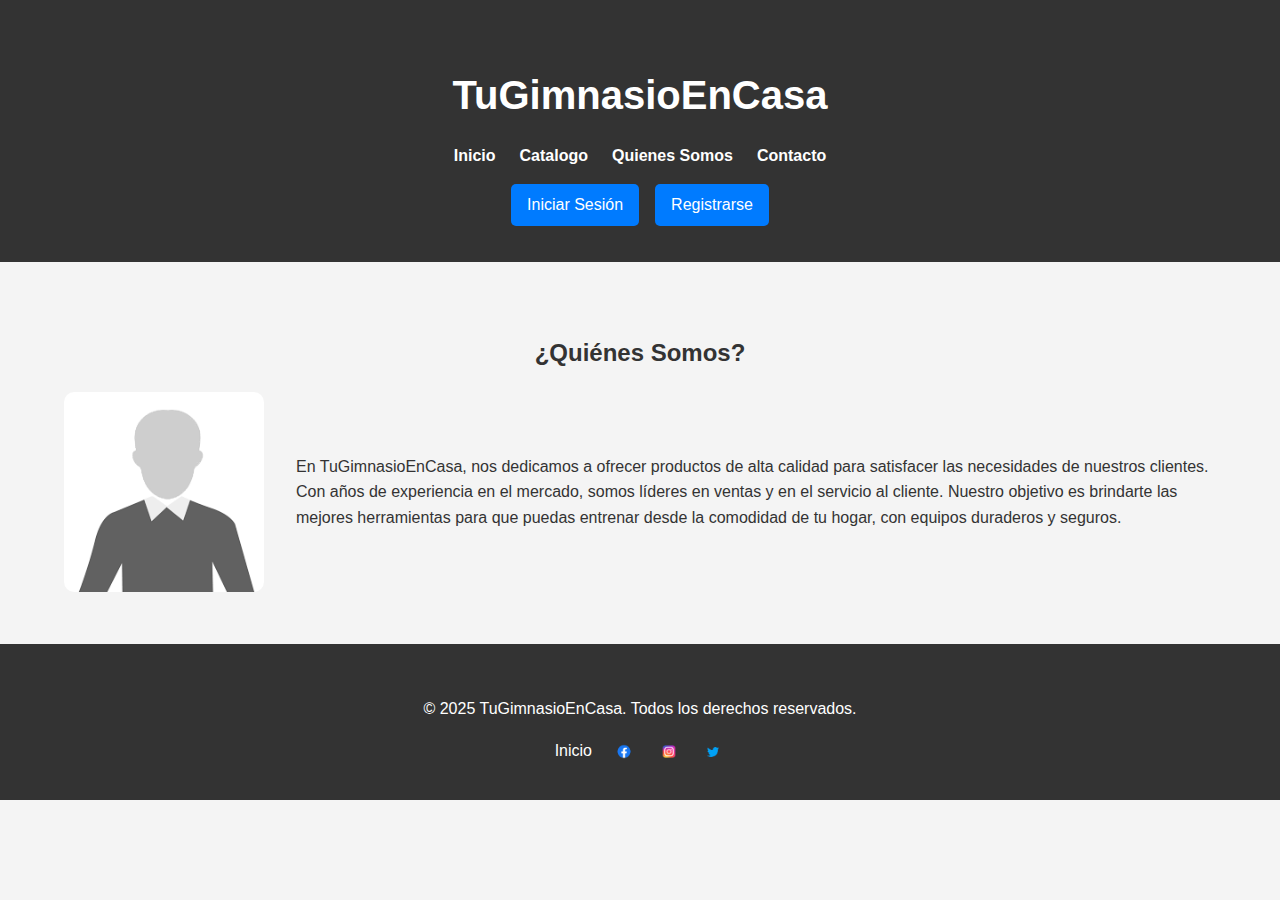
==== html/aboutUs.html @ c64700db "nuevos archivos actualizados" ====
<!DOCTYPE html>
<html lang="es">
<head>
  <meta charset="UTF-8">
  <meta name="viewport" content="width=device-width, initial-scale=1.0">
  <title>Quiénes Somos - TuGimnasioEnCasa</title>
  <link rel="stylesheet" href="/css/style2.css">
</head>
<body>
   <!-- Barra de Navegación -->
   <header class="navbar">
    <div class="container">
      <h1 class="logo">TuGimnasioEnCasa</h1>
      <nav>
        <ul class="nav-links">
          <li><a href="/index.html">Inicio</a></li>
          <li><a href="/html/catalogo.html">Catalogo</a></li>
          <li><a href="/html/aboutUs.html">Quienes Somos</a></li>
          <li><a href="/html/contacto.html">Contacto</a></li>
        </ul>
      </nav>
      <div class="buttons1">
        <a href="/html/login.html" class="btn">Iniciar Sesión</a>
        <a href="/html/register.html" class="btn">Registrarse</a>
      </div>
    </div>
  </header>

  <!-- Sección Quiénes Somos -->
  <section id="" class="about-us">
    <div class="container">
      <h2>¿Quiénes Somos?</h2>
      <div class="about-content">
        <img src="/img/usuario.png" alt="Imagen de la empresa">
        <p>
          En TuGimnasioEnCasa, nos dedicamos a ofrecer productos de alta calidad para satisfacer las necesidades de nuestros clientes. 
          Con años de experiencia en el mercado, somos líderes en ventas y en el servicio al cliente. Nuestro objetivo es brindarte 
          las mejores herramientas para que puedas entrenar desde la comodidad de tu hogar, con equipos duraderos y seguros.
        </p>
      </div>
    </div>
  </section>

  <!-- Pie de Página -->
  <footer class="footer">
    <div class="container">
      <p>&copy; 2025 TuGimnasioEnCasa. Todos los derechos reservados.</p>
      <div class="footer-links">
        <a href="/html/index.html">Inicio</a>
        <a href="#"><img src="/img/Facebook.png" alt="Facebook"></a>
        <a href="#"><img src="/img/insta.png" alt="Instagram"></a>
        <a href="#"><img src="/img/twitter.webp" alt="Twitter"></a>
      </div>
    </div>
  </footer>
</body>
</html>
---- css/style2.css ----
/* Estilos Generales */
body {
    font-family: Arial, sans-serif;
    margin: 0;
    padding: 0;
    line-height: 1.6;
    background-color: #f4f4f4;
    color: #333;
  }
  
  .container {
    width: 90%;
    max-width: 1200px;
    margin: 0 auto;
    padding: 20px;
  }
  
/* Barra de Navegación */
.navbar {
    background: #333;
    color: #fff;
    padding: 1rem 0;
  }
  
  .navbar .container {
    display: flex;
    flex-direction: column;
    align-items: center;
  }
  
  
  .navbar .logo {
    font-size: 2.5rem;
    margin-bottom: 1rem; 
  }
  
  /* Nav-links y buttons1 debajo del logo */
  .nav-links {
    list-style: none;
    display: flex;
    gap: 1.5rem;
    margin: 0;
    padding: 0;
    margin-bottom: 1rem;
  }
  
  .nav-links a {
    color: #fff;
    text-decoration: none;
    font-weight: bold;
  }
  
  .nav-links a:hover {
    color: #007BFF;
  }
  
  .buttons1 {
    display: flex;
    gap: 1rem;
  }
  
  .buttons1 .btn {
    background: #007BFF;
    color: #fff;
    padding: 0.5rem 1rem;
    text-decoration: none;
    border-radius: 5px;
  }
  
  .buttons1 .btn:hover {
    background: #0056b3;
  }
  
  /* Banner */
  .banner {
    background-color: #007BFF;
    color: #fff;
    text-align: center;
    padding: 5rem 0;
  }
  
  .banner-text h2 {
    font-size: 2.5rem;
    margin: 0;
  }
  
  .banner-text p {
    font-size: 1.2rem;
    margin: 1rem 0 0;
  }
  
  /* Sección Quienes Somos */
  .about-us {
    padding: 2rem 0;
    text-align: center;
  }
  
  .about-content {
    display: flex;
    align-items: center;
    justify-content: center;
    gap: 2rem;
  }
  
  .about-content img {
    width: 200px;
    border-radius: 10px;
  }
  
  .about-content p {
    flex: 1;
    text-align: left;
  }
  
  /* Sección de Productos */
  .productos {
    padding: 2rem 0;
    text-align: center;
  }
  
  .productos-grid {
    display: flex;
    gap: 2rem;
    justify-content: center;
    flex-wrap: wrap;
  }
  
  .producto {
    background: #fff;
    padding: 1rem;
    border-radius: 10px;
    text-align: center;
    width: 30%;
    box-shadow: 0 4px 8px rgba(0, 0, 0, 0.1);
  }
  
  .producto img {
    max-width: 100%;
    border-radius: 10px;
  }
  
  .producto h3 {
    margin: 1rem 0;
  }
  
  .producto .btn {
    background: #28a745;
    color: #fff;
    padding: 0.5rem 1rem;
    text-decoration: none;
    border-radius: 5px;
  }
  
  .producto .btn:hover {
    background: #218838;
  }
  
  /* Sección de Información Extra */
  .info-extra {
    padding: 2rem 0;
    text-align: center;
    background: #a7a7a7;
    color: #fff;
  }
  
  /* Formularios */
  .login-form, .register-form, .formulario-pago {
    max-width: 500px;
    margin: 2rem auto;
    padding: 2rem;
    background: #fff;
    border-radius: 10px;
    box-shadow: 0 4px 8px rgba(0, 0, 0, 0.1);
  }
  
  .login-form h2, .register-form h2, .formulario-pago h2 {
    text-align: center;
    margin-bottom: 1.5rem;
  }
  
  .login-form label, .register-form label, .formulario-pago label {
    display: block;
    margin-bottom: 0.5rem;
  }
  
  .login-form input, .register-form input, .formulario-pago input {
    width: 100%;
    padding: 0.5rem;
    margin-bottom: 1rem;
    border: 1px solid #ccc;
    border-radius: 5px;
  }
  
  .login-form button, .register-form button, .formulario-pago button {
    width: 100%;
    padding: 0.75rem;
    background: #007BFF;
    color: #fff;
    border: none;
    border-radius: 5px;
    cursor: pointer;
  }
  
  .login-form button:hover, .register-form button:hover, .formulario-pago button:hover {
    background: #0056b3;
  }
  
  /* Página de Catálogo */
  .catalogo {
    padding: 2rem 0;
  }
  
  .catalogo .productos-grid {
    justify-content: space-around;
  }
  
  /* Página de Producto */
  .producto-detalle {
    padding: 2rem 0;
  }
  
  .producto-columnas {
    display: flex;
    gap: 2rem;
  }
  
  .columna-izquierda, .columna-derecha {
    flex: 1;
  }
  
  .columna-izquierda img {
    max-width: 100%;
    border-radius: 10px;
  }
  
  .columna-derecha p {
    margin: 1rem 0;
  }
  
  /* Página de Pago */
  .pago {
    padding: 2rem 0;
  }
  
  .pago table {
    width: 100%;
    border-collapse: collapse;
    margin-bottom: 2rem;
  }
  
  .pago table th, .pago table td {
    padding: 0.75rem;
    border: 1px solid #ccc;
    text-align: center;
  }
  
  .pago table th {
    background: #007BFF;
    color: #fff;
  }
  
  .metodos-pago {
    margin-bottom: 1.5rem;
  }
  
  .metodos-pago label {
    margin-right: 1rem;
  }
  
  /* Pie de Página */
  .footer {
    background: #333;
    color: #fff;
    text-align: center;
    padding: 1rem 0;
  }
  
  .footer-links {
    margin-top: 1rem;
  }
  
  .footer-links a {
    margin: 0 0.5rem;
    color: #fff;
    text-decoration: none;
  }
  
  .footer-links img {
    width: 24px;
    vertical-align: middle;
  }


  /* Estilos para la sección de Contacto */
.contacto {
  padding: 4rem 0;
  background-color: #f9f9f9;
  text-align: center;
}

.contacto h2 {
  font-size: 2.5rem;
  margin-bottom: 1rem;
  color: #333;
}

.contacto p {
  font-size: 1.2rem;
  color: #666;
  margin-bottom: 2rem;
}

.contacto-contenido {
  display: flex;
  justify-content: space-between;
  gap: 2rem;
  max-width: 1200px;
  margin: 0 auto;
  padding: 0 20px;
}

/* Estilos para el formulario de contacto */
.formulario-contacto {
  flex: 1;
  background: #fff;
  padding: 2rem;
  border-radius: 10px;
  box-shadow: 0 4px 8px rgba(0, 0, 0, 0.1);
  text-align: left;
}

.formulario-contacto .form-group {
  margin-bottom: 1.5rem;
}

.formulario-contacto label {
  display: block;
  font-weight: bold;
  margin-bottom: 0.5rem;
  color: #333;
}

.formulario-contacto input,
.formulario-contacto textarea {
  width: 100%;
  padding: 0.75rem;
  border: 1px solid #ccc;
  border-radius: 5px;
  font-size: 1rem;
  color: #333;
}

.formulario-contacto input:focus,
.formulario-contacto textarea:focus {
  border-color: #007BFF;
  outline: none;
  box-shadow: 0 0 5px rgba(0, 123, 255, 0.5);
}

.formulario-contacto textarea {
  resize: vertical;
  min-height: 150px;
}

.formulario-contacto button {
  width: 100%;
  padding: 0.75rem;
  background: #007BFF;
  color: #fff;
  border: none;
  border-radius: 5px;
  font-size: 1rem;
  cursor: pointer;
}

.formulario-contacto button:hover {
  background: #0056b3;
}

/* Estilos para la información de contacto */
.info-contacto {
  flex: 1;
  background: #fff;
  padding: 2rem;
  border-radius: 10px;
  box-shadow: 0 4px 8px rgba(0, 0, 0, 0.1);
  text-align: left;
}

.info-contacto h3 {
  font-size: 1.8rem;
  margin-bottom: 1.5rem;
  color: #333;
}

.info-contacto p {
  font-size: 1rem;
  color: #666;
  margin-bottom: 1rem;
}

.info-contacto p strong {
  color: #333;
}

/* Media Queries */
/* index */
@media (max-width: 768px) {
  .navbar .container {
    flex-direction: column;
    align-items: center;
  }

  .nav-links {
    flex-direction: column;
    gap: 0.5rem;
    align-items: center;
  }

  .buttons1 {
    flex-direction: column;
    gap: 0.5rem;
  }

  .productos-grid {
    flex-direction: column;
    align-items: center;
  }

  .producto {
    width: 80%;
  }

  .about-content {
    flex-direction: column;
    text-align: center;
  }

  .about-content img {
    margin-bottom: 1rem;
  }
}

/* About us */
@media (max-width: 768px) {
  .navbar .container {
    flex-direction: column;
    align-items: center;
  }

  .nav-links {
    flex-direction: column;
    gap: 0.5rem;
    align-items: center;
  }

  .buttons1 {
    flex-direction: column;
    gap: 0.5rem;
  }

  .about-content {
    flex-direction: column;
    text-align: center;
  }

  .about-content img {
    margin-bottom: 1rem;
  }
}

/*  Catalogo */
@media (max-width: 768px) {
  .navbar .container {
    flex-direction: column;
    align-items: center;
  }

  .nav-links {
    flex-direction: column;
    gap: 0.5rem;
    align-items: center;
  }

  .productos-grid {
    flex-direction: column;
    align-items: center;
  }

  .producto {
    width: 80%;
  }
}

/* Contacto */
@media (max-width: 768px) {
  .navbar .container {
    flex-direction: column;
    align-items: center;
  }

  .nav-links {
    flex-direction: column;
    gap: 0.5rem;
    align-items: center;
  }

  .buttons1 {
    flex-direction: column;
    gap: 0.5rem;
  }

  .contacto-contenido {
    flex-direction: column;
  }

  .formulario-contacto,
  .info-contacto {
    width: 100%;
    margin-bottom: 2rem;
  }
}

/* Login */
@media (max-width: 768px) {
  .navbar .container {
    flex-direction: column;
    align-items: center;
  }

  .nav-links {
    flex-direction: column;
    gap: 0.5rem;
    align-items: center;
  }

  .login-form {
    padding: 1rem;
  }

  .login-form input,
  .login-form button {
    width: 100%;
  }
}

/* Pago */
@media (max-width: 768px) {
  .navbar .container {
    flex-direction: column;
    align-items: center;
  }

  .nav-links {
    flex-direction: column;
    gap: 0.5rem;
    align-items: center;
  }

  .pago table {
    font-size: 0.9rem;
  }

  .metodos-pago {
    flex-direction: column;
    gap: 0.5rem;
  }

  .formulario-pago input,
  .formulario-pago button {
    width: 100%;
  }
}

/* Producto 1 */
@media (max-width: 768px) {
  .navbar .container {
    flex-direction: column;
    align-items: center;
  }

  .nav-links {
    flex-direction: column;
    gap: 0.5rem;
    align-items: center;
  }

  .producto-columnas {
    flex-direction: column;
  }

  .columna-izquierda,
  .columna-derecha {
    width: 100%;
    text-align: center;
  }

  .columna-izquierda img {
    margin-bottom: 1rem;
  }
}
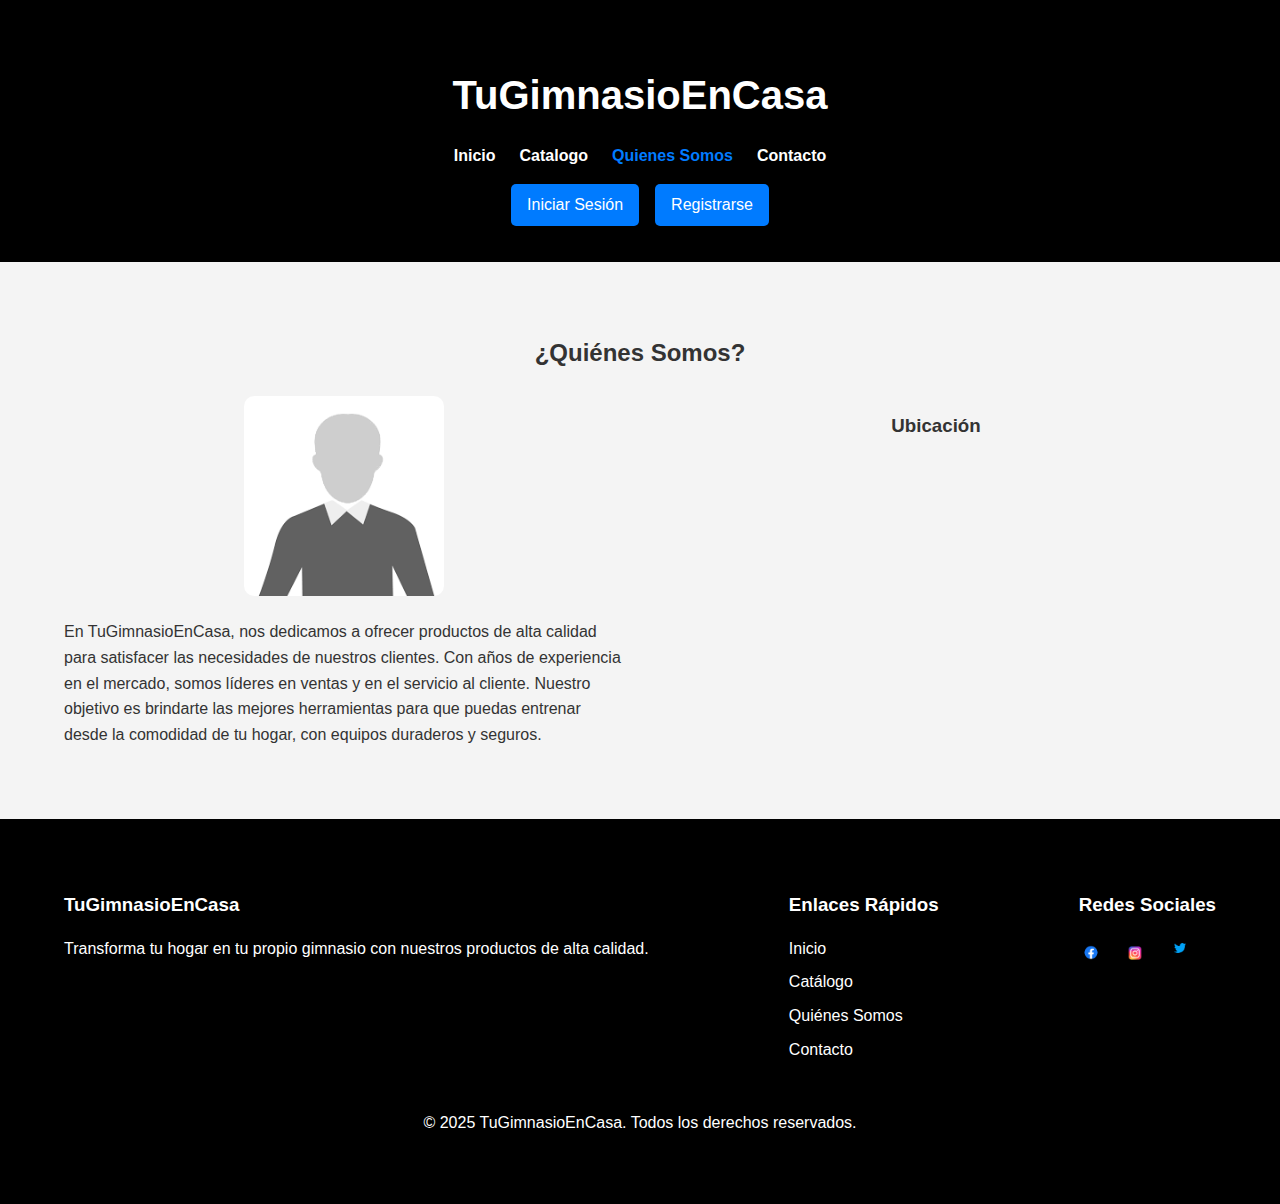
==== commit c6b332f0: "Cambio visual" ====
--- a/html/aboutUs.html
+++ b/html/aboutUs.html
@@ -15,7 +15,7 @@
         <ul class="nav-links">
           <li><a href="/index.html">Inicio</a></li>
           <li><a href="/html/catalogo.html">Catalogo</a></li>
-          <li><a href="/html/aboutUs.html">Quienes Somos</a></li>
+          <li><a href="/html/aboutUs.html" class="active">Quienes Somos</a></li>
           <li><a href="/html/contacto.html">Contacto</a></li>
         </ul>
       </nav>
@@ -26,17 +26,31 @@
     </div>
   </header>
 
-  <!-- Sección Quiénes Somos -->
-  <section id="" class="about-us">
+
+  <section class="about-us">
     <div class="container">
       <h2>¿Quiénes Somos?</h2>
       <div class="about-content">
-        <img src="/img/usuario.png" alt="Imagen de la empresa">
-        <p>
-          En TuGimnasioEnCasa, nos dedicamos a ofrecer productos de alta calidad para satisfacer las necesidades de nuestros clientes. 
-          Con años de experiencia en el mercado, somos líderes en ventas y en el servicio al cliente. Nuestro objetivo es brindarte 
-          las mejores herramientas para que puedas entrenar desde la comodidad de tu hogar, con equipos duraderos y seguros.
-        </p>
+        <div class="about-info">
+          <img src="/img/usuario.png" alt="Imagen de la empresa">
+          <p>
+            En TuGimnasioEnCasa, nos dedicamos a ofrecer productos de alta calidad para satisfacer las necesidades de nuestros clientes. 
+            Con años de experiencia en el mercado, somos líderes en ventas y en el servicio al cliente. Nuestro objetivo es brindarte 
+            las mejores herramientas para que puedas entrenar desde la comodidad de tu hogar, con equipos duraderos y seguros.
+          </p>
+        </div>
+
+        <div class="about-mapa">
+          <h3>Ubicación</h3>
+          <iframe
+            src="https://www.google.com/maps/embed?pb=!1m18!1m12!1m3!1d3080.269722386753!2d-0.376322684633887!3d39.46947697950038!2m3!1f0!2f0!3f0!3m2!1i1024!2i768!4f13.1!3m3!1m2!1s0xd604f4cf0efb06f%3A0xbcd2a3e5d0e2f3e5!2sValencia%2C%20Espa%C3%B1a!5e0!3m2!1ses!2sus!4v1699470000000!5m2!1ses!2sus"
+            width="100%"
+            height="300"
+            style="border:0;"
+            allowfullscreen=""
+            loading="lazy">
+          </iframe>
+        </div>
       </div>
     </div>
   </section>
@@ -44,13 +58,30 @@
   <!-- Pie de Página -->
   <footer class="footer">
     <div class="container">
-      <p>&copy; 2025 TuGimnasioEnCasa. Todos los derechos reservados.</p>
-      <div class="footer-links">
-        <a href="/html/index.html">Inicio</a>
-        <a href="#"><img src="/img/Facebook.png" alt="Facebook"></a>
-        <a href="#"><img src="/img/insta.png" alt="Instagram"></a>
-        <a href="#"><img src="/img/twitter.webp" alt="Twitter"></a>
+      <div class="footer-content">
+        <div class="footer-section">
+          <h3>TuGimnasioEnCasa</h3>
+          <p>Transforma tu hogar en tu propio gimnasio con nuestros productos de alta calidad.</p>
+        </div>
+        <div class="footer-section">
+          <h3>Enlaces Rápidos</h3>
+          <ul>
+            <li><a href="/index.html">Inicio</a></li>
+            <li><a href="/html/catalogo.html">Catálogo</a></li>
+            <li><a href="/html/aboutUs.html">Quiénes Somos</a></li>
+            <li><a href="/html/contacto.html">Contacto</a></li>
+          </ul>
+        </div>
+        <div class="footer-section">
+          <h3>Redes Sociales</h3>
+          <div class="social-links">
+            <a href="#"><img src="/img/Facebook.png" alt="Facebook"></a>
+            <a href="#"><img src="/img/insta.png" alt="Instagram"></a>
+            <a href="#"><img src="/img/twitter.webp" alt="Twitter"></a>
+          </div>
+        </div>
       </div>
+      <p class="footer-bottom">&copy; 2025 TuGimnasioEnCasa. Todos los derechos reservados.</p>
     </div>
   </footer>
 </body>
--- a/css/style2.css
+++ b/css/style2.css
@@ -17,7 +17,7 @@
   
 /* Barra de Navegación */
 .navbar {
-    background: #333;
+    background: #000000;
     color: #fff;
     padding: 1rem 0;
   }
@@ -53,6 +53,10 @@
   .nav-links a:hover {
     color: #007BFF;
   }
+
+  .nav-links a.active {
+    color: #007BFF; /* Color azul para el enlace activo */
+  }
   
   .buttons1 {
     display: flex;
@@ -73,10 +77,16 @@
   
   /* Banner */
   .banner {
-    background-color: #007BFF;
-    color: #fff;
-    text-align: center;
-    padding: 5rem 0;
+    background-image: url("/img/Fondo2.jpg");
+    background-size: 100%;
+    background-repeat: no-repeat;
+    color: #fff;
+    text-align: center;
+    padding: 30rem 0;
+  }
+
+  .banner img{
+    border: #000000 2px solid;
   }
   
   .banner-text h2 {
@@ -88,6 +98,77 @@
     font-size: 1.2rem;
     margin: 1rem 0 0;
   }
+
+  /*Productos de la semana*/
+  .productos-ind {
+    padding: 4rem 0;
+    text-align: center;
+    background-color: #ffffff;
+}
+
+.productos-ind h2 {
+    font-size: 2.5rem;
+    margin-bottom: 2rem;
+    color: #333;
+}
+
+.productos-grid-ind {
+    display: flex;
+    justify-content: center;
+    align-items: center;
+    gap: 4rem;
+    flex-wrap: wrap;
+}
+
+.producto-ind {
+    background: #fff;
+    padding: 1.5rem;
+    border-radius: 10px;
+    text-align: center;
+    width: calc(30% - 2rem);
+    box-shadow: 0 4px 10px rgba(0, 0, 0, 0.1);
+    transition: transform 0.3s ease, box-shadow 0.3s ease;
+    margin: 1rem;
+}
+
+.producto-ind:hover {
+    transform: translateY(-10px);
+    box-shadow: 0 10px 20px rgba(0, 0, 0, 0.2);
+}
+
+.producto-ind img {
+    max-width: 100%;
+    border-radius: 10px;
+    margin-bottom: 1rem;
+}
+
+.producto-ind h3 {
+    font-size: 1.8rem;
+    color: #007BFF;
+    margin-bottom: 0.5rem;
+}
+
+.producto-ind p {
+    font-size: 1rem;
+    color: #666;
+    margin-bottom: 1rem;
+}
+
+.producto-ind .btn {
+    background-color: #007BFF;
+    color: #fff;
+    padding: 0.75rem 1.5rem;
+    text-decoration: none;
+    border-radius: 5px;
+    font-size: 1rem;
+    transition: background-color 0.3s ease;
+    display: inline-block;
+}
+
+.producto-ind .btn-ind:hover {
+    background-color: #0056b3;
+}
+
   
   /* Sección Quienes Somos */
   .about-us {
@@ -112,7 +193,7 @@
     text-align: left;
   }
   
-  /* Sección de Productos */
+  /* Catalogo */
   .productos {
     padding: 2rem 0;
     text-align: center;
@@ -204,15 +285,95 @@
   .login-form button:hover, .register-form button:hover, .formulario-pago button:hover {
     background: #0056b3;
   }
+
+  /* Estilos para la sección about-us dividida */
+.about-content {
+  display: flex;
+  gap: 2rem;
+  justify-content: space-between;
+  align-items: center;
+}
+
+.about-info, .about-mapa {
+  flex: 1;
+}
+
+.about-info img {
+  max-width: 40%;
+  border-radius: 10px;
+}
+
+.about-mapa iframe {
+  width: 100%;
+  height: 300px;
+  border: none;
+  border-radius: 10px;
+}
   
   /* Página de Catálogo */
-  .catalogo {
-    padding: 2rem 0;
-  }
-  
-  .catalogo .productos-grid {
-    justify-content: space-around;
-  }
+  /* Estilos para las categorías */
+.categoria {
+  margin-bottom: 3rem;
+}
+
+.categoria h3 {
+  font-size: 2rem;
+  color: #333;
+  margin-bottom: 1.5rem;
+  border-bottom: 2px solid #007BFF;
+  padding-bottom: 0.5rem;
+}
+
+.productos-grid {
+  display: grid;
+  grid-template-columns: repeat(auto-fit, minmax(250px, 1fr));
+  gap: 2rem;
+}
+
+.producto {
+  background: #fff;
+  padding: 1.5rem;
+  border-radius: 10px;
+  width: 40%;
+  box-shadow: 0 4px 8px rgba(0, 0, 0, 0.1);
+  text-align: center;
+  transition: transform 0.3s ease, box-shadow 0.3s ease;
+}
+
+.producto:hover {
+  transform: translateY(-10px);
+  box-shadow: 0 8px 16px rgba(0, 0, 0, 0.2);
+}
+
+.producto img {
+  max-width: 100%;
+  border-radius: 10px;
+  margin-bottom: 1rem;
+}
+
+.producto h3 {
+  font-size: 1.5rem;
+  margin-bottom: 0.5rem;
+}
+
+.producto p {
+  font-size: 1rem;
+  color: #666;
+  margin-bottom: 1rem;
+}
+
+.producto .btn {
+  background-color: #007BFF;
+  color: #fff;
+  padding: 0.5rem 1rem;
+  text-decoration: none;
+  border-radius: 5px;
+  transition: background-color 0.3s ease;
+}
+
+.producto .btn:hover {
+  background-color: #0056b3;
+}
   
   /* Página de Producto */
   .producto-detalle {
@@ -235,6 +396,20 @@
   
   .columna-derecha p {
     margin: 1rem 0;
+  }
+
+  .columna-derecha .btn {
+    background-color: #007BFF;
+    color: #fff;
+    padding: 0.5rem 1rem;
+    text-decoration: none;
+    border-radius: 5px;
+    transition: background-color 0.3s ease;
+  }
+
+    .columna-izquierda img {
+    max-width: 100%;
+    border-radius: 10px;
   }
   
   /* Página de Pago */
@@ -269,25 +444,48 @@
   
   /* Pie de Página */
   .footer {
-    background: #333;
-    color: #fff;
-    text-align: center;
-    padding: 1rem 0;
-  }
-  
-  .footer-links {
-    margin-top: 1rem;
-  }
-  
-  .footer-links a {
-    margin: 0 0.5rem;
+    background: #000000;
+    color: #fff;
+    padding: 2rem 0;
+  }
+  
+  .footer-content {
+    display: flex;
+    justify-content: space-between;
+    gap: 2rem;
+    margin-bottom: 2rem;
+  }
+  
+  .footer-section h3 {
+    margin-bottom: 1rem;
+  }
+  
+  .footer-section ul {
+    list-style: none;
+    padding: 0;
+  }
+  
+  .footer-section ul li {
+    margin-bottom: 0.5rem;
+  }
+  
+  .footer-section ul li a {
     color: #fff;
     text-decoration: none;
   }
   
-  .footer-links img {
+  .footer-section ul li a:hover {
+    color: #007BFF;
+  }
+  
+  .social-links img {
     width: 24px;
-    vertical-align: middle;
+    margin-right: 1rem;
+  }
+  
+  .footer-bottom {
+    text-align: center;
+    margin-top: 2rem;
   }
 
 
@@ -383,63 +581,92 @@
   background: #fff;
   padding: 2rem;
   border-radius: 10px;
-  box-shadow: 0 4px 8px rgba(0, 0, 0, 0.1);
-  text-align: left;
+  box-shadow: 0 4px 8px rgba(0, 0, 0, 0.2);
+  text-align: center;
+  display: flex;
+  flex-direction: column;
+  align-items: center;
 }
 
 .info-contacto h3 {
-  font-size: 1.8rem;
-  margin-bottom: 1.5rem;
-  color: #333;
+  font-size: 2rem;
+  margin-bottom: 1rem;
+  color: #007BFF;
 }
 
 .info-contacto p {
-  font-size: 1rem;
-  color: #666;
-  margin-bottom: 1rem;
+  font-size: 1.2rem;
+  color: #444;
+  margin-bottom: 0.5rem;
+  text-align: center;
 }
 
 .info-contacto p strong {
-  color: #333;
-}
+  color: #000;
+}
+
+.info-contacto img {
+  width: 100%;
+  max-width: 400px;
+  border-radius: 10px;
+  margin-top: 1rem;
+  box-shadow: 0 4px 6px rgba(0, 0, 0, 0.2);
+}
+
 
 /* Media Queries */
 /* index */
-@media (max-width: 768px) {
-  .navbar .container {
-    flex-direction: column;
-    align-items: center;
-  }
-
-  .nav-links {
-    flex-direction: column;
-    gap: 0.5rem;
-    align-items: center;
-  }
-
-  .buttons1 {
-    flex-direction: column;
-    gap: 0.5rem;
-  }
-
-  .productos-grid {
-    flex-direction: column;
-    align-items: center;
-  }
-
-  .producto {
-    width: 80%;
-  }
-
-  .about-content {
-    flex-direction: column;
-    text-align: center;
-  }
-
-  .about-content img {
-    margin-bottom: 1rem;
-  }
-}
+  @media (max-width: 768px) {
+    .banner{
+      background-image: url("/img/Fondo2.jpg");
+      background-color: #000000;
+    background-size: 100%;
+    background-repeat: no-repeat;
+    color: #fff;
+    text-align: center;
+    padding: 5rem 0;
+    }
+    .navbar .container {
+      flex-direction: column;
+      align-items: center;
+    }
+  
+    .nav-links {
+      flex-direction: column;
+      gap: 0.5rem;
+      align-items: center;
+    }
+  
+    .buttons1 {
+      flex-direction: column;
+      gap: 0.5rem;
+    }
+  
+    .productos-grid-ind {
+      flex-direction: column;
+      align-items: center;
+      width: 100%;
+      padding: 0 10px;
+      box-sizing: border-box;
+    }
+  
+    .producto-ind {
+      width: 90%;
+      max-width: 600px;
+      margin-bottom: 1rem;
+    }
+  
+    .about-content {
+      flex-direction: column;
+      text-align: center;
+    }
+  
+    .about-content img {
+      margin-bottom: 1rem;
+    }
+  }
+  
+
 
 /* About us */
 @media (max-width: 768px) {
@@ -512,15 +739,19 @@
 
   .contacto-contenido {
     flex-direction: column;
+    align-items: center;
+    width: 100%;
+    padding: 0 10px;
+    box-sizing: border-box;
   }
 
   .formulario-contacto,
   .info-contacto {
-    width: 100%;
+    width: 90%;
+    max-width: 600px;
     margin-bottom: 2rem;
   }
 }
-
 /* Login */
 @media (max-width: 768px) {
   .navbar .container {
